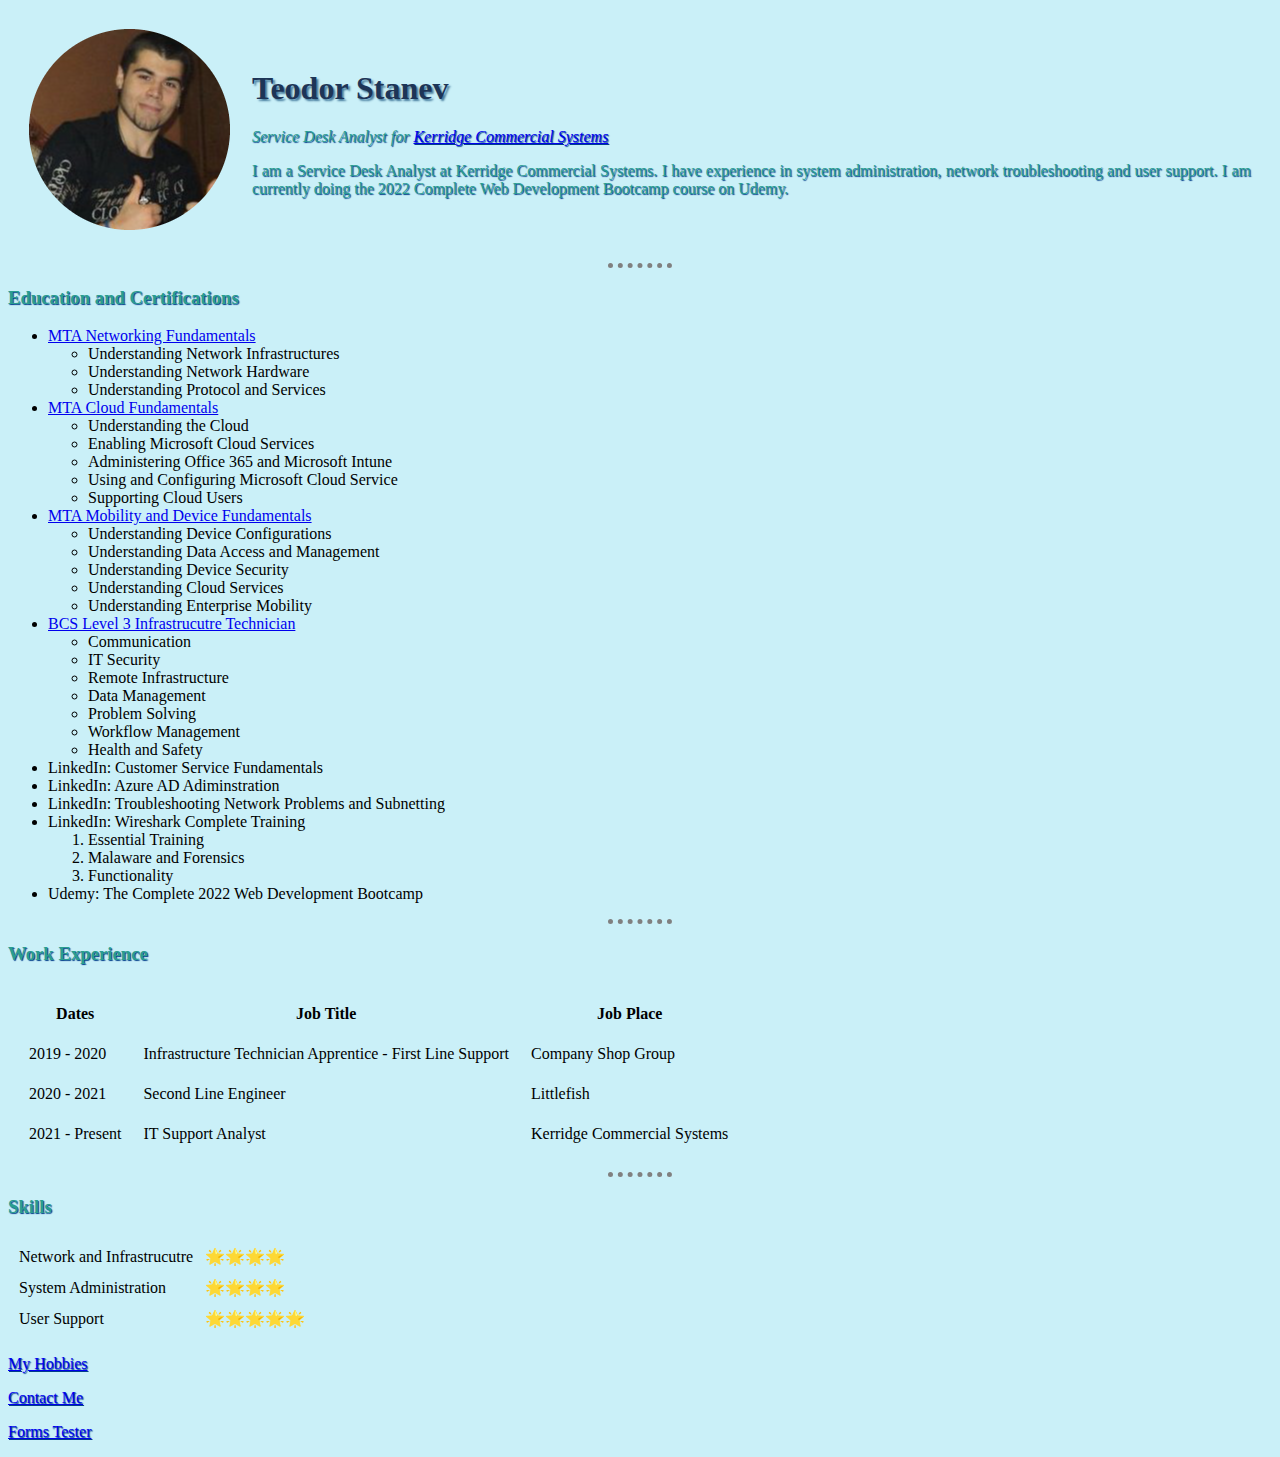
==== index.html @ 56ec4d6e "Add files via upload" ====
<!DOCTYPE html>
<html lang="en" dir="ltr">

<head>
  <meta charset="utf-8">
  <title>💪 Teo's Page 🌈</title>
  <link rel="stylesheet" href="css/styles.css">
</head>

<body>
  <table cellspacing="20">
    <tr>
      <td><img src="images/Teo-modified.png" alt="profile picture"></td>
      <td>
        <h1>Teodor Stanev</h1>
        <p><em>Service Desk Analyst for <a href="https://www.kerridgecs.com/">Kerridge Commercial Systems</a></em></p>
        <p>I am a Service Desk Analyst at Kerridge Commercial Systems. I have experience in system administration, network troubleshooting and user support.
          I am currently doing the 2022 Complete Web Development Bootcamp course on Udemy.</p>
      </td>
    </tr>
  </table>
  <hr>
  <h3>Education and Certifications</h3>
  <ul>
    <li><a href="https://docs.microsoft.com/en-us/certifications/exams/98-366">MTA Networking Fundamentals</a>
      <ul>
        <li>Understanding Network Infrastructures</li>
        <li>Understanding Network Hardware</li>
        <li>Understanding Protocol and Services</li>
      </ul>
    </li>
    <li><a href="https://www.certiport.com/Portal/Common/DocumentLibrary/MTA_OD_369_External.pdf">MTA Cloud Fundamentals</a>
      <ul>
        <li>Understanding the Cloud</li>
        <li>Enabling Microsoft Cloud Services</li>
        <li>Administering Office 365 and Microsoft Intune</li>
        <li>Using and Configuring Microsoft Cloud Service</li>
        <li>Supporting Cloud Users</li>
      </ul>
    </li>
    <li><a href="https://docs.microsoft.com/en-us/certifications/exams/98-368">MTA Mobility and Device Fundamentals</a>
      <ul>
        <li>Understanding Device Configurations</li>
        <li>Understanding Data Access and Management</li>
        <li>Understanding Device Security</li>
        <li>Understanding Cloud Services</li>
        <li>Understanding Enterprise Mobility</li>
      </ul>
    </li>
    <li><a href="https://www.bcs.org/develop-your-people/develop-your-team-or-organisation/digital-it-apprenticeships-for-your-team/offer-our-apprenticeships-standards/infrastructure-technician/">BCS Level 3 Infrastrucutre Technician</a>
      <ul>
        <li>Communication</li>
        <li>IT Security</li>
        <li>Remote Infrastructure</li>
        <li>Data Management</li>
        <li>Problem Solving</li>
        <li>Workflow Management</li>
        <li>Health and Safety</li>
      </ul>
    </li>
    <li>LinkedIn: Customer Service Fundamentals</li>
    <li>LinkedIn: Azure AD Adiminstration</li>
    <li>LinkedIn: Troubleshooting Network Problems and Subnetting</li>
    <li>LinkedIn: Wireshark Complete Training
      <ol>
        <li>Essential Training</li>
        <li>Malaware and Forensics</li>
        <li>Functionality</li>
      </ol>
    </li>
    <li>Udemy: The Complete 2022 Web Development Bootcamp</li>
  </ul>
  <hr>
  <h3>Work Experience</h3>
  <table cellspacing="20">
    <thead>
      <th>Dates</th>
      <th>Job Title</th>
      <th>Job Place</th>
    </thead>
    <tbody>
      <tr>
        <td>2019 - 2020</td>
        <td>Infrastructure Technician Apprentice - First Line Support</td>
        <td>Company Shop Group</td>
      </tr>
      <tr>
        <td>2020 - 2021</td>
        <td>Second Line Engineer</td>
        <td>Littlefish</td>
      </tr>
      <tr>
        <td>2021 - Present</td>
        <td>IT Support Analyst</td>
        <td>Kerridge Commercial Systems</td>
      </tr>
    </tbody>
    <tfoot>
    </tfoot>
  </table>
  <hr>
  <h3>Skills</h3>
  <table cellspacing="10">
    <tr>
      <td>Network and Infrastrucutre</td>
      <td>🌟🌟🌟🌟</td>
    </tr>
    <tr>
      <td>System Administration</td>
      <td>🌟🌟🌟🌟</td>
    </tr>
    <tr>
      <td>User Support</td>
      <td>🌟🌟🌟🌟🌟</td>
    </tr>
  </table>
  <p><a href="hobbies.html">My Hobbies</a></p>
  <p><a href="contact-me.html">Contact Me</a></p>
  <p><a href="forms.html">Forms Tester</a></p>
</body>

</html>
---- css/styles.css ----
body {
  background-color: #caf0f8;
  background-image: url(https://i.ibb.co/hV399LX/hackerman.jpg);
  background-repeat: no-repeat;
  background-position: center;
  background-blend-mode: screen;
}

p {
  text-align: justify;
}

h1 {
  color: #1d3557;
  text-shadow: 2px 2px 2px #457b9d;
}

hr {
  border-color: gray;
  border-width: 5px;
  border-style: dotted none none;
  width: 5%;
}

h3 {
  color: #2a9d8f;
  text-shadow: 1px 1px 1px #023e8a;
}

p {
  color: #2a9d8f;
  text-shadow: 1px 1px 1px #023e8a;
}
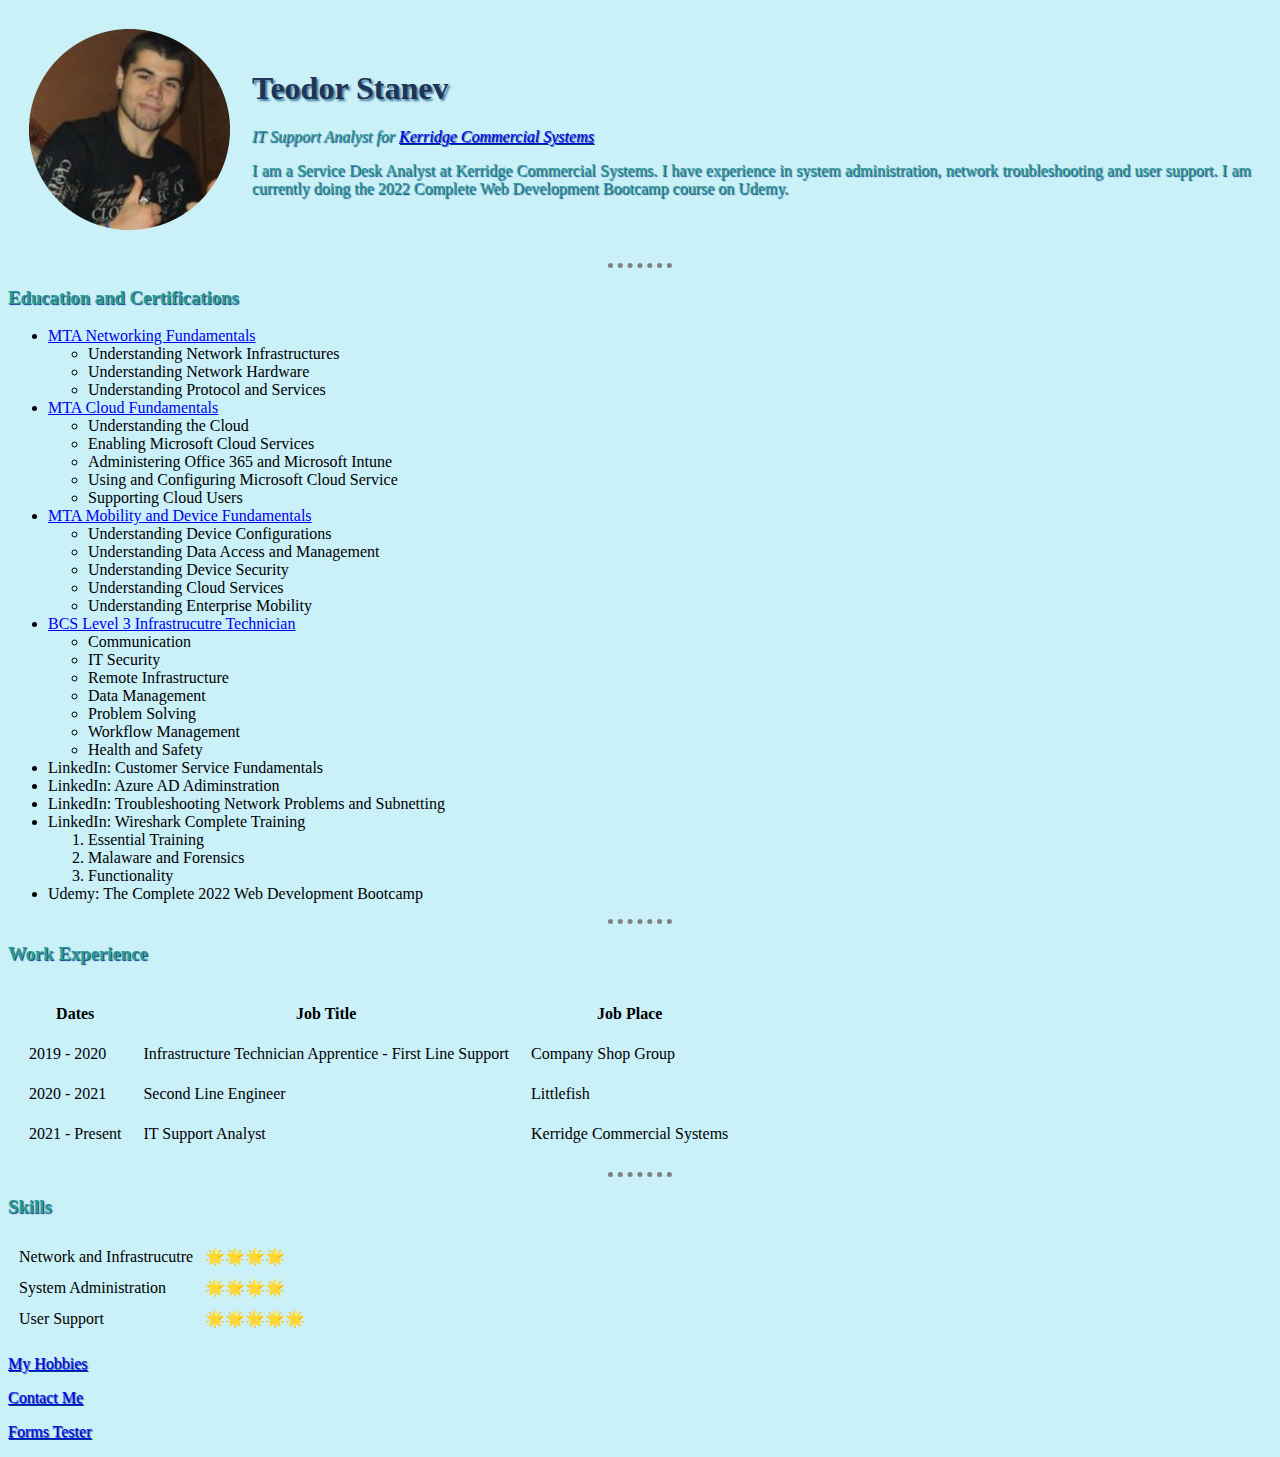
==== commit 0264da1f: "Update index.html" ====
--- a/index.html
+++ b/index.html
@@ -13,7 +13,7 @@
       <td><img src="images/Teo-modified.png" alt="profile picture"></td>
       <td>
         <h1>Teodor Stanev</h1>
-        <p><em>Service Desk Analyst for <a href="https://www.kerridgecs.com/">Kerridge Commercial Systems</a></em></p>
+        <p><em>IT Support Analyst for <a href="https://www.kerridgecs.com/">Kerridge Commercial Systems</a></em></p>
         <p>I am a Service Desk Analyst at Kerridge Commercial Systems. I have experience in system administration, network troubleshooting and user support.
           I am currently doing the 2022 Complete Web Development Bootcamp course on Udemy.</p>
       </td>
--- a/css/styles.css
+++ b/css/styles.css
@@ -1,9 +1,10 @@
 body {
   background-color: #caf0f8;
-  background-image: url(https://i.ibb.co/hV399LX/hackerman.jpg);
+  background-image: url(https://i.ibb.co/0t0ksJ3/hack.png);
   background-repeat: no-repeat;
+  background-attachment: fixed;
   background-position: center;
-  background-blend-mode: screen;
+  background-blend-mode: screen
 }
 
 p {
